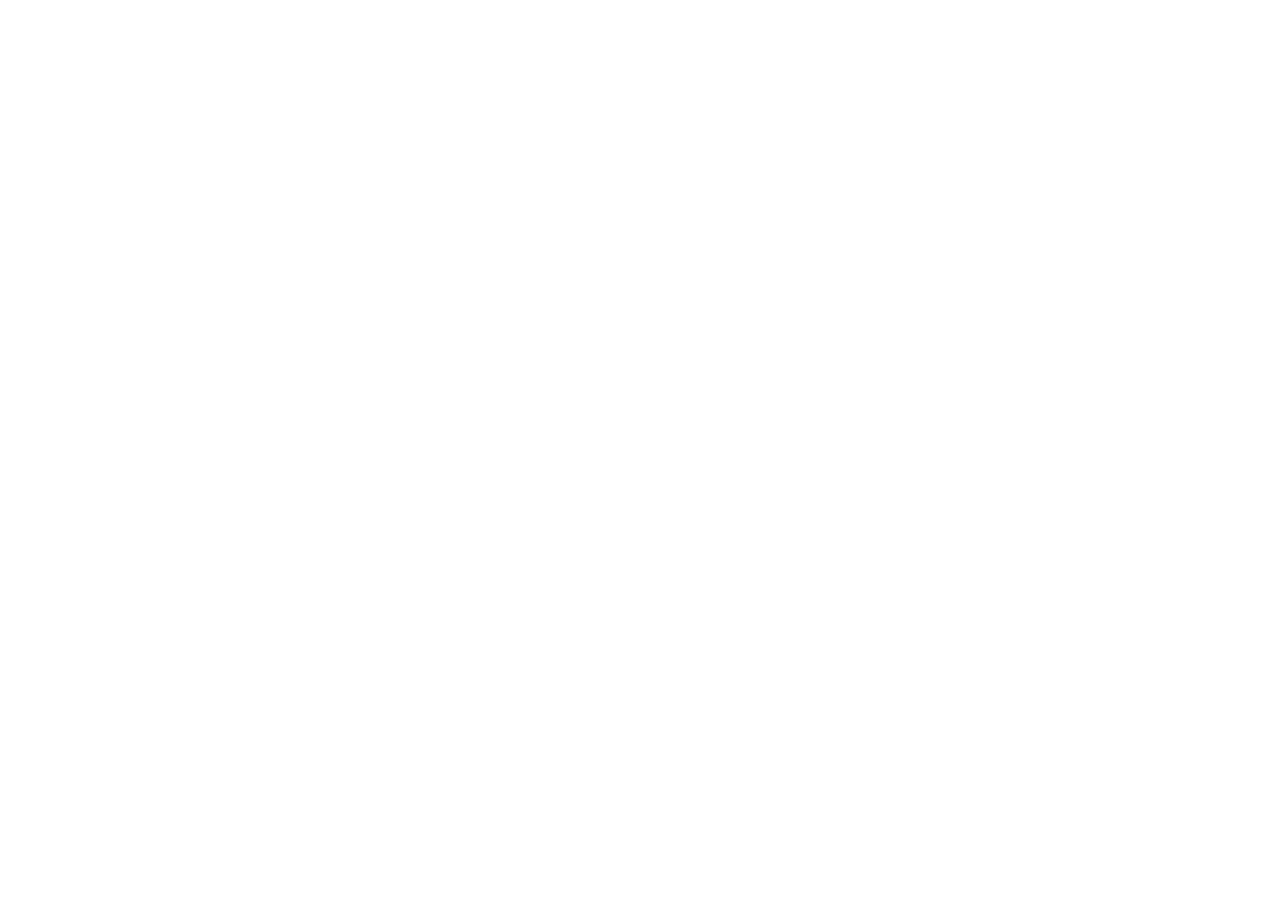
==== index.html @ cc89aab2 "Clon Pinterest V1" ====
<!DOCTYPE html>
<html lang="en">
<head>
    <meta charset="UTF-8">
    <meta http-equiv="X-UA-Compatible" content="IE=edge">
    <meta name="viewport" content="width=device-width, initial-scale=1.0">
    <!--Enlace para el documento CSS-->
    <link rel="stylesheet" href="style.css">
    <title>Clon de Pinterest</title>
</head>
<body>
    
</body>
</html>
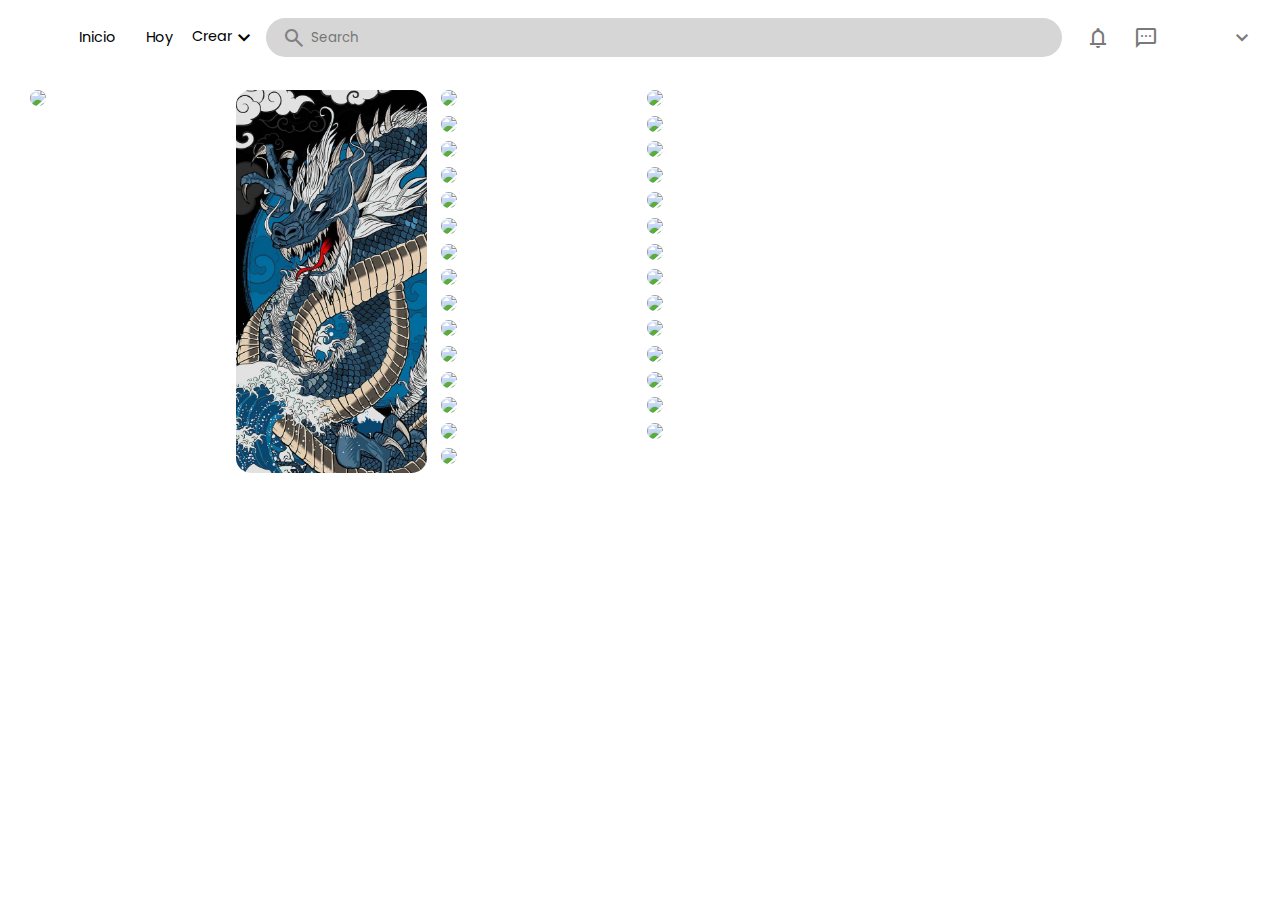
==== commit 1d03cfa5: "Clon Pinterest V5" ====
--- a/index.html
+++ b/index.html
@@ -4,11 +4,1306 @@
     <meta charset="UTF-8">
     <meta http-equiv="X-UA-Compatible" content="IE=edge">
     <meta name="viewport" content="width=device-width, initial-scale=1.0">
+    <!--Enlace para los iconos Google-->
+    <link rel="stylesheet" href="https://fonts.googleapis.com/css2?family=Material+Symbols+Outlined:opsz,wght,FILL,GRAD@40,600,1,0" />
     <!--Enlace para el documento CSS-->
     <link rel="stylesheet" href="style.css">
+    <!--Titulo e Icono de pestaña-->
     <title>Clon de Pinterest</title>
+    <link rel="icon" type="img/png" href="img/Logo_Printerest.png">
 </head>
 <body>
-    
+    <header>
+        <nav id="navbar-pinterest">
+            <!--contenedor izquierdo-->
+            <div id="nav_left">
+                <!--Logo de Pinterest-->
+                <div class="container_logo">
+                    <a id="pinterest-icon" href="https://www.pinterest.com">
+                    <!--Imagen del logo de Pinterest-->
+                    <img id="logo_Pinterest" src="img/Logo_Printerest.png" alt="">
+                    </a>
+                </div>
+                <!--Opcion "Inicio"-->
+                <div class="opcNav_left">
+                    <a id="start" href="">Inicio</a>
+                </div>
+                <!--Opcion "Hoy"-->
+                <div class="opcNav_left movil">
+                    <a href="today">Hoy</a>
+                </div>
+                <!--Opcion "Crear"-->
+                <div class="opcNav_left movil">
+                    <a id="create" href="">Crear
+                        <span class="material-symbols-outlined">
+                            expand_more
+                        </span>
+                    </a>
+                </div>
+            </div>
+            <!--contenedor del centro "Busqueda"-->
+            <div id="search">
+                <!--div contenedor de icon lupa e input #search-->
+                <div id="bar-search">
+                    <!--Icono de lupa-->
+                    <span class="material-symbols-outlined">
+                        search
+                    </span>
+                    <!--Input tipo texto de busqueda-->
+                    <input class="finder" type="search" placeholder=" Search">
+                </div>
+            </div>
+            <!--contenedor Derecho de "Opciones de usuario"-->
+            <div id="items-profile">
+                <!--contenedor "Notificaciones"-->
+                <div id="notifications">
+                    <a href="#">
+                        <span class="material-symbols-outlined">
+                            notifications
+                        </span>
+                    </a>
+                </div>
+                <!--Opcion "Mensajes"-->
+                <div id="message">
+                    <a href="#">
+                        <span class="material-symbols-outlined">
+                            sms
+                        </span>
+                    </a>
+                </div>
+                <!--Opcion "Tu perfil"-->
+                <div id="profile-img">
+                    <a href="">
+                        <!--Imagen de perfil del usuario-->
+                        <img id="img_user" src="img/Img_User.png" alt="">
+                    </a>
+                </div>
+                <!--Opcion "Mas opciones"-->
+                <div id="other-options">
+                    <a href="">
+                        <span class="material-symbols-outlined">
+                            expand_more
+                        </span>
+                    </a>
+                </div>
+            </div>
+        </nav>
+    </header>
+    <!--Tener un <main> </main> con #content este debe de contener todas las images-->
+    <main id="content">
+        <div id="gallery">
+            <!--Cada imagen debe de estar encerrada en un <div> </div> con la clase .card-image
+            Por lo menos deben de existir 30 imágenes-->
+            <div class="card-image">
+                <img src="img/Img_Main/Img_1.jpg">
+                <div class="card_layer">
+                    <div class="saveCard_layer">
+                        <a class="btn_save" href="">
+                            Guardar
+                        </a>
+                        <a class="card_profile" href="">Perfil
+                            <span class="material-symbols-outlined">
+                                expand_more
+                            </span>
+                        </a>
+                    </div>
+                    <div class="footer-card_layer">
+                        <div class="footerRight-card_layer">
+                            <a class="footer-card-pg_layer">
+                                <span class="material-symbols-outlined">
+                                    north_east
+                                </span>
+                                <p>
+                                    Enlace.com
+                                </p>
+                            </a>
+                        </div>
+                        <div class="footerLeft-card_layer">
+                            <a href="">
+                                <span class="material-symbols-outlined btn_footCard">
+                                    ios_share
+                                </span>
+                            </a>
+                            <a href="">
+                                <span class="material-symbols-outlined btn_footCard">
+                                    more_horiz
+                                </span>
+                            </a>
+                        </div>
+                    </div>
+                </div>
+            </div>
+            <div class="card-image">
+                <img src="img/Img_Main/Img_31.jpg">
+                <div class="card_layer">
+                    <div class="saveCard_layer">
+                        <a class="btn_save" href="">
+                            Guardar
+                        </a>
+                        <a class="card_profile" href="">Perfil
+                            <span class="material-symbols-outlined">
+                                expand_more
+                            </span>
+                        </a>
+                    </div>
+                    <div class="footer-card_layer">
+                        <div class="footerRight-card_layer">
+                            <a class="footer-card-pg_layer">
+                                <span class="material-symbols-outlined">
+                                    north_east
+                                </span>
+                                <p>
+                                    Enlace.com
+                                </p>
+                            </a>
+                        </div>
+                        <div class="footerLeft-card_layer">
+                            <a href="">
+                                <span class="material-symbols-outlined btn_footCard">
+                                    ios_share
+                                </span>
+                            </a>
+                            <a href="">
+                                <span class="material-symbols-outlined btn_footCard">
+                                    more_horiz
+                                </span>
+                            </a>
+                        </div>
+                    </div>
+                </div>
+            </div>
+            <div class="card-image">
+                <img src="img/Img_Main/Img_2.jpg">
+                <div class="card_layer">
+                    <div class="saveCard_layer">
+                        <a class="btn_save" href="">
+                            Guardar
+                        </a>
+                        <a class="card_profile" href="">Perfil
+                            <span class="material-symbols-outlined">
+                                expand_more
+                            </span>
+                        </a>
+                    </div>
+                    <div class="footer-card_layer">
+                        <div class="footerRight-card_layer">
+                            <a class="footer-card-pg_layer">
+                                <span class="material-symbols-outlined">
+                                    north_east
+                                </span>
+                                <p>
+                                    Enlace.com
+                                </p>
+                            </a>
+                        </div>
+                        <div class="footerLeft-card_layer">
+                            <a href="">
+                                <span class="material-symbols-outlined btn_footCard">
+                                    ios_share
+                                </span>
+                            </a>
+                            <a href="">
+                                <span class="material-symbols-outlined btn_footCard">
+                                    more_horiz
+                                </span>
+                            </a>
+                        </div>
+                    </div>
+                </div>
+            </div>
+            <div class="card-image">
+                <img src="img/Img_Main/Img_9.jpg">
+                <div class="card_layer">
+                    <div class="saveCard_layer">
+                        <a class="btn_save" href="">
+                            Guardar
+                        </a>
+                        <a class="card_profile" href="">Perfil
+                            <span class="material-symbols-outlined">
+                                expand_more
+                            </span>
+                        </a>
+                    </div>
+                    <div class="footer-card_layer">
+                        <div class="footerRight-card_layer">
+                            <a class="footer-card-pg_layer">
+                                <span class="material-symbols-outlined">
+                                    north_east
+                                </span>
+                                <p>
+                                    Enlace.com
+                                </p>
+                            </a>
+                        </div>
+                        <div class="footerLeft-card_layer">
+                            <a href="">
+                                <span class="material-symbols-outlined btn_footCard">
+                                    ios_share
+                                </span>
+                            </a>
+                            <a href="">
+                                <span class="material-symbols-outlined btn_footCard">
+                                    more_horiz
+                                </span>
+                            </a>
+                        </div>
+                    </div>
+                </div>
+            </div>
+            <div class="card-image">
+                <img src="img/Img_Main/Img_4.jpg">
+                <div class="card_layer">
+                    <div class="saveCard_layer">
+                        <a class="btn_save" href="">
+                            Guardar
+                        </a>
+                        <a class="card_profile" href="">Perfil
+                            <span class="material-symbols-outlined">
+                                expand_more
+                            </span>
+                        </a>
+                    </div>
+                    <div class="footer-card_layer">
+                        <div class="footerRight-card_layer">
+                            <a class="footer-card-pg_layer">
+                                <span class="material-symbols-outlined">
+                                    north_east
+                                </span>
+                                <p>
+                                    Enlace.com
+                                </p>
+                            </a>
+                        </div>
+                        <div class="footerLeft-card_layer">
+                            <a href="">
+                                <span class="material-symbols-outlined btn_footCard">
+                                    ios_share
+                                </span>
+                            </a>
+                            <a href="">
+                                <span class="material-symbols-outlined btn_footCard">
+                                    more_horiz
+                                </span>
+                            </a>
+                        </div>
+                    </div>
+                </div>
+            </div>
+            <div class="card-image">
+                <img src="img/Img_Main/Img_5.jpg">
+                <div class="card_layer">
+                    <div class="saveCard_layer">
+                        <a class="btn_save" href="">
+                            Guardar
+                        </a>
+                        <a class="card_profile" href="">Perfil
+                            <span class="material-symbols-outlined">
+                                expand_more
+                            </span>
+                        </a>
+                    </div>
+                    <div class="footer-card_layer">
+                        <div class="footerRight-card_layer">
+                            <a class="footer-card-pg_layer">
+                                <span class="material-symbols-outlined">
+                                    north_east
+                                </span>
+                                <p>
+                                    Enlace.com
+                                </p>
+                            </a>
+                        </div>
+                        <div class="footerLeft-card_layer">
+                            <a href="">
+                                <span class="material-symbols-outlined btn_footCard">
+                                    ios_share
+                                </span>
+                            </a>
+                            <a href="">
+                                <span class="material-symbols-outlined btn_footCard">
+                                    more_horiz
+                                </span>
+                            </a>
+                        </div>
+                    </div>
+                </div>
+            </div>
+            <div class="card-image">
+                <img src="img/Img_Main/Img_6.jpg">
+                <div class="card_layer">
+                    <div class="saveCard_layer">
+                        <a class="btn_save" href="">
+                            Guardar
+                        </a>
+                        <a class="card_profile" href="">Perfil
+                            <span class="material-symbols-outlined">
+                                expand_more
+                            </span>
+                        </a>
+                    </div>
+                    <div class="footer-card_layer">
+                        <div class="footerRight-card_layer">
+                            <a class="footer-card-pg_layer">
+                                <span class="material-symbols-outlined">
+                                    north_east
+                                </span>
+                                <p>
+                                    Enlace.com
+                                </p>
+                            </a>
+                        </div>
+                        <div class="footerLeft-card_layer">
+                            <a href="">
+                                <span class="material-symbols-outlined btn_footCard">
+                                    ios_share
+                                </span>
+                            </a>
+                            <a href="">
+                                <span class="material-symbols-outlined btn_footCard">
+                                    more_horiz
+                                </span>
+                            </a>
+                        </div>
+                    </div>
+                </div>
+            </div>
+            <div class="card-image">
+                <img src="img/Img_Main/Img_8.jpg">
+                <div class="card_layer">
+                    <div class="saveCard_layer">
+                        <a class="btn_save" href="">
+                            Guardar
+                        </a>
+                        <a class="card_profile" href="">Perfil
+                            <span class="material-symbols-outlined">
+                                expand_more
+                            </span>
+                        </a>
+                    </div>
+                    <div class="footer-card_layer">
+                        <div class="footerRight-card_layer">
+                            <a class="footer-card-pg_layer">
+                                <span class="material-symbols-outlined">
+                                    north_east
+                                </span>
+                                <p>
+                                    Enlace.com
+                                </p>
+                            </a>
+                        </div>
+                        <div class="footerLeft-card_layer">
+                            <a href="">
+                                <span class="material-symbols-outlined btn_footCard">
+                                    ios_share
+                                </span>
+                            </a>
+                            <a href="">
+                                <span class="material-symbols-outlined btn_footCard">
+                                    more_horiz
+                                </span>
+                            </a>
+                        </div>
+                    </div>
+                </div>
+            </div>
+            <div class="card-image">
+                <img src="img/Img_Main/Img_3.jpg">
+                <div class="card_layer">
+                    <div class="saveCard_layer">
+                        <a class="btn_save" href="">
+                            Guardar
+                        </a>
+                        <a class="card_profile" href="">Perfil
+                            <span class="material-symbols-outlined">
+                                expand_more
+                            </span>
+                        </a>
+                    </div>
+                    <div class="footer-card_layer">
+                        <div class="footerRight-card_layer">
+                            <a class="footer-card-pg_layer">
+                                <span class="material-symbols-outlined">
+                                    north_east
+                                </span>
+                                <p>
+                                    Enlace.com
+                                </p>
+                            </a>
+                        </div>
+                        <div class="footerLeft-card_layer">
+                            <a href="">
+                                <span class="material-symbols-outlined btn_footCard">
+                                    ios_share
+                                </span>
+                            </a>
+                            <a href="">
+                                <span class="material-symbols-outlined btn_footCard">
+                                    more_horiz
+                                </span>
+                            </a>
+                        </div>
+                    </div>
+                </div>
+            </div>
+            <div class="card-image">
+                <img src="img/Img_Main/Img_11.jpg">
+                <div class="card_layer">
+                    <div class="saveCard_layer">
+                        <a class="btn_save" href="">
+                            Guardar
+                        </a>
+                        <a class="card_profile" href="">Perfil
+                            <span class="material-symbols-outlined">
+                                expand_more
+                            </span>
+                        </a>
+                    </div>
+                    <div class="footer-card_layer">
+                        <div class="footerRight-card_layer">
+                            <a class="footer-card-pg_layer">
+                                <span class="material-symbols-outlined">
+                                    north_east
+                                </span>
+                                <p>
+                                    Enlace.com
+                                </p>
+                            </a>
+                        </div>
+                        <div class="footerLeft-card_layer">
+                            <a href="">
+                                <span class="material-symbols-outlined btn_footCard">
+                                    ios_share
+                                </span>
+                            </a>
+                            <a href="">
+                                <span class="material-symbols-outlined btn_footCard">
+                                    more_horiz
+                                </span>
+                            </a>
+                        </div>
+                    </div>
+                </div>
+            </div>
+            <div class="card-image">
+                <img src="img/Img_Main/Img_12.jpg">
+                <div class="card_layer">
+                    <div class="saveCard_layer">
+                        <a class="btn_save" href="">
+                            Guardar
+                        </a>
+                        <a class="card_profile" href="">Perfil
+                            <span class="material-symbols-outlined">
+                                expand_more
+                            </span>
+                        </a>
+                    </div>
+                    <div class="footer-card_layer">
+                        <div class="footerRight-card_layer">
+                            <a class="footer-card-pg_layer">
+                                <span class="material-symbols-outlined">
+                                    north_east
+                                </span>
+                                <p>
+                                    Enlace.com
+                                </p>
+                            </a>
+                        </div>
+                        <div class="footerLeft-card_layer">
+                            <a href="">
+                                <span class="material-symbols-outlined btn_footCard">
+                                    ios_share
+                                </span>
+                            </a>
+                            <a href="">
+                                <span class="material-symbols-outlined btn_footCard">
+                                    more_horiz
+                                </span>
+                            </a>
+                        </div>
+                    </div>
+                </div>
+            </div>
+            <div class="card-image">
+                <img src="img/Img_Main/Img_13.jpg">
+                <div class="card_layer">
+                    <div class="saveCard_layer">
+                        <a class="btn_save" href="">
+                            Guardar
+                        </a>
+                        <a class="card_profile" href="">Perfil
+                            <span class="material-symbols-outlined">
+                                expand_more
+                            </span>
+                        </a>
+                    </div>
+                    <div class="footer-card_layer">
+                        <div class="footerRight-card_layer">
+                            <a class="footer-card-pg_layer">
+                                <span class="material-symbols-outlined">
+                                    north_east
+                                </span>
+                                <p>
+                                    Enlace.com
+                                </p>
+                            </a>
+                        </div>
+                        <div class="footerLeft-card_layer">
+                            <a href="">
+                                <span class="material-symbols-outlined btn_footCard">
+                                    ios_share
+                                </span>
+                            </a>
+                            <a href="">
+                                <span class="material-symbols-outlined btn_footCard">
+                                    more_horiz
+                                </span>
+                            </a>
+                        </div>
+                    </div>
+                </div>
+            </div>
+            <div class="card-image">
+                <img src="img/Img_Main/Img_14.jpg">
+                <div class="card_layer">
+                    <div class="saveCard_layer">
+                        <a class="btn_save" href="">
+                            Guardar
+                        </a>
+                        <a class="card_profile" href="">Perfil
+                            <span class="material-symbols-outlined">
+                                expand_more
+                            </span>
+                        </a>
+                    </div>
+                    <div class="footer-card_layer">
+                        <div class="footerRight-card_layer">
+                            <a class="footer-card-pg_layer">
+                                <span class="material-symbols-outlined">
+                                    north_east
+                                </span>
+                                <p>
+                                    Enlace.com
+                                </p>
+                            </a>
+                        </div>
+                        <div class="footerLeft-card_layer">
+                            <a href="">
+                                <span class="material-symbols-outlined btn_footCard">
+                                    ios_share
+                                </span>
+                            </a>
+                            <a href="">
+                                <span class="material-symbols-outlined btn_footCard">
+                                    more_horiz
+                                </span>
+                            </a>
+                        </div>
+                    </div>
+                </div>
+            </div>
+            <div class="card-image">
+                <img src="img/Img_Main/Img_10.jpg">
+                <div class="card_layer">
+                    <div class="saveCard_layer">
+                        <a class="btn_save" href="">
+                            Guardar
+                        </a>
+                        <a class="card_profile" href="">Perfil
+                            <span class="material-symbols-outlined">
+                                expand_more
+                            </span>
+                        </a>
+                    </div>
+                    <div class="footer-card_layer">
+                        <div class="footerRight-card_layer">
+                            <a class="footer-card-pg_layer">
+                                <span class="material-symbols-outlined">
+                                    north_east
+                                </span>
+                                <p>
+                                    Enlace.com
+                                </p>
+                            </a>
+                        </div>
+                        <div class="footerLeft-card_layer">
+                            <a href="">
+                                <span class="material-symbols-outlined btn_footCard">
+                                    ios_share
+                                </span>
+                            </a>
+                            <a href="">
+                                <span class="material-symbols-outlined btn_footCard">
+                                    more_horiz
+                                </span>
+                            </a>
+                        </div>
+                    </div>
+                </div>
+            </div>
+            <div class="card-image">
+                <img src="img/Img_Main/Img_7.jpg">
+                <div class="card_layer">
+                    <div class="saveCard_layer">
+                        <a class="btn_save" href="">
+                            Guardar
+                        </a>
+                        <a class="card_profile" href="">Perfil
+                            <span class="material-symbols-outlined">
+                                expand_more
+                            </span>
+                        </a>
+                    </div>
+                    <div class="footer-card_layer">
+                        <div class="footerRight-card_layer">
+                            <a class="footer-card-pg_layer">
+                                <span class="material-symbols-outlined">
+                                    north_east
+                                </span>
+                                <p>
+                                    Enlace.com
+                                </p>
+                            </a>
+                        </div>
+                        <div class="footerLeft-card_layer">
+                            <a href="">
+                                <span class="material-symbols-outlined btn_footCard">
+                                    ios_share
+                                </span>
+                            </a>
+                            <a href="">
+                                <span class="material-symbols-outlined btn_footCard">
+                                    more_horiz
+                                </span>
+                            </a>
+                        </div>
+                    </div>
+                </div>
+            </div>
+            <div class="card-image">
+                <img src="img/Img_Main/Img_15.jpg">
+                <div class="card_layer">
+                    <div class="saveCard_layer">
+                        <a class="btn_save" href="">
+                            Guardar
+                        </a>
+                        <a class="card_profile" href="">Perfil
+                            <span class="material-symbols-outlined">
+                                expand_more
+                            </span>
+                        </a>
+                    </div>
+                    <div class="footer-card_layer">
+                        <div class="footerRight-card_layer">
+                            <a class="footer-card-pg_layer">
+                                <span class="material-symbols-outlined">
+                                    north_east
+                                </span>
+                                <p>
+                                    Enlace.com
+                                </p>
+                            </a>
+                        </div>
+                        <div class="footerLeft-card_layer">
+                            <a href="">
+                                <span class="material-symbols-outlined btn_footCard">
+                                    ios_share
+                                </span>
+                            </a>
+                            <a href="">
+                                <span class="material-symbols-outlined btn_footCard">
+                                    more_horiz
+                                </span>
+                            </a>
+                        </div>
+                    </div>
+                </div>
+            </div>
+            <div class="card-image">
+                <img src="img/Img_Main/Img_16.jpg">
+                <div class="card_layer">
+                    <div class="saveCard_layer">
+                        <a class="btn_save" href="">
+                            Guardar
+                        </a>
+                        <a class="card_profile" href="">Perfil
+                            <span class="material-symbols-outlined">
+                                expand_more
+                            </span>
+                        </a>
+                    </div>
+                    <div class="footer-card_layer">
+                        <div class="footerRight-card_layer">
+                            <a class="footer-card-pg_layer">
+                                <span class="material-symbols-outlined">
+                                    north_east
+                                </span>
+                                <p>
+                                    Enlace.com
+                                </p>
+                            </a>
+                        </div>
+                        <div class="footerLeft-card_layer">
+                            <a href="">
+                                <span class="material-symbols-outlined btn_footCard">
+                                    ios_share
+                                </span>
+                            </a>
+                            <a href="">
+                                <span class="material-symbols-outlined btn_footCard">
+                                    more_horiz
+                                </span>
+                            </a>
+                        </div>
+                    </div>
+                </div>
+            </div>
+            <div class="card-image">
+                <img src="img/Img_Main/Img_17.jpg">
+                <div class="card_layer">
+                    <div class="saveCard_layer">
+                        <a class="btn_save" href="">
+                            Guardar
+                        </a>
+                        <a class="card_profile" href="">Perfil
+                            <span class="material-symbols-outlined">
+                                expand_more
+                            </span>
+                        </a>
+                    </div>
+                    <div class="footer-card_layer">
+                        <div class="footerRight-card_layer">
+                            <a class="footer-card-pg_layer">
+                                <span class="material-symbols-outlined">
+                                    north_east
+                                </span>
+                                <p>
+                                    Enlace.com
+                                </p>
+                            </a>
+                        </div>
+                        <div class="footerLeft-card_layer">
+                            <a href="">
+                                <span class="material-symbols-outlined btn_footCard">
+                                    ios_share
+                                </span>
+                            </a>
+                            <a href="">
+                                <span class="material-symbols-outlined btn_footCard">
+                                    more_horiz
+                                </span>
+                            </a>
+                        </div>
+                    </div>
+                </div>
+            </div>
+            <div class="card-image">
+                <img src="img/Img_Main/Img_18.jpg">
+                <div class="card_layer">
+                    <div class="saveCard_layer">
+                        <a class="btn_save" href="">
+                            Guardar
+                        </a>
+                        <a class="card_profile" href="">Perfil
+                            <span class="material-symbols-outlined">
+                                expand_more
+                            </span>
+                        </a>
+                    </div>
+                    <div class="footer-card_layer">
+                        <div class="footerRight-card_layer">
+                            <a class="footer-card-pg_layer">
+                                <span class="material-symbols-outlined">
+                                    north_east
+                                </span>
+                                <p>
+                                    Enlace.com
+                                </p>
+                            </a>
+                        </div>
+                        <div class="footerLeft-card_layer">
+                            <a href="">
+                                <span class="material-symbols-outlined btn_footCard">
+                                    ios_share
+                                </span>
+                            </a>
+                            <a href="">
+                                <span class="material-symbols-outlined btn_footCard">
+                                    more_horiz
+                                </span>
+                            </a>
+                        </div>
+                    </div>
+                </div>
+            </div>
+            <div class="card-image">
+                <img src="img/Img_Main/Img_19.jpg">
+                <div class="card_layer">
+                    <div class="saveCard_layer">
+                        <a class="btn_save" href="">
+                            Guardar
+                        </a>
+                        <a class="card_profile" href="">Perfil
+                            <span class="material-symbols-outlined">
+                                expand_more
+                            </span>
+                        </a>
+                    </div>
+                    <div class="footer-card_layer">
+                        <div class="footerRight-card_layer">
+                            <a class="footer-card-pg_layer">
+                                <span class="material-symbols-outlined">
+                                    north_east
+                                </span>
+                                <p>
+                                    Enlace.com
+                                </p>
+                            </a>
+                        </div>
+                        <div class="footerLeft-card_layer">
+                            <a href="">
+                                <span class="material-symbols-outlined btn_footCard">
+                                    ios_share
+                                </span>
+                            </a>
+                            <a href="">
+                                <span class="material-symbols-outlined btn_footCard">
+                                    more_horiz
+                                </span>
+                            </a>
+                        </div>
+                    </div>
+                </div>
+            </div>
+            <div class="card-image">
+                <img src="img/Img_Main/Img_20.jpg">
+                <div class="card_layer">
+                    <div class="saveCard_layer">
+                        <a class="btn_save" href="">
+                            Guardar
+                        </a>
+                        <a class="card_profile" href="">Perfil
+                            <span class="material-symbols-outlined">
+                                expand_more
+                            </span>
+                        </a>
+                    </div>
+                    <div class="footer-card_layer">
+                        <div class="footerRight-card_layer">
+                            <a class="footer-card-pg_layer">
+                                <span class="material-symbols-outlined">
+                                    north_east
+                                </span>
+                                <p>
+                                    Enlace.com
+                                </p>
+                            </a>
+                        </div>
+                        <div class="footerLeft-card_layer">
+                            <a href="">
+                                <span class="material-symbols-outlined btn_footCard">
+                                    ios_share
+                                </span>
+                            </a>
+                            <a href="">
+                                <span class="material-symbols-outlined btn_footCard">
+                                    more_horiz
+                                </span>
+                            </a>
+                        </div>
+                    </div>
+                </div>
+            </div>
+            <div class="card-image">
+                <img src="img/Img_Main/Img_21.jpg">
+                <div class="card_layer">
+                    <div class="saveCard_layer">
+                        <a class="btn_save" href="">
+                            Guardar
+                        </a>
+                        <a class="card_profile" href="">Perfil
+                            <span class="material-symbols-outlined">
+                                expand_more
+                            </span>
+                        </a>
+                    </div>
+                    <div class="footer-card_layer">
+                        <div class="footerRight-card_layer">
+                            <a class="footer-card-pg_layer">
+                                <span class="material-symbols-outlined">
+                                    north_east
+                                </span>
+                                <p>
+                                    Enlace.com
+                                </p>
+                            </a>
+                        </div>
+                        <div class="footerLeft-card_layer">
+                            <a href="">
+                                <span class="material-symbols-outlined btn_footCard">
+                                    ios_share
+                                </span>
+                            </a>
+                            <a href="">
+                                <span class="material-symbols-outlined btn_footCard">
+                                    more_horiz
+                                </span>
+                            </a>
+                        </div>
+                    </div>
+                </div>
+            </div>
+            <div class="card-image">
+                <img src="img/Img_Main/Img_22.jpg">
+                <div class="card_layer">
+                    <div class="saveCard_layer">
+                        <a class="btn_save" href="">
+                            Guardar
+                        </a>
+                        <a class="card_profile" href="">Perfil
+                            <span class="material-symbols-outlined">
+                                expand_more
+                            </span>
+                        </a>
+                    </div>
+                    <div class="footer-card_layer">
+                        <div class="footerRight-card_layer">
+                            <a class="footer-card-pg_layer">
+                                <span class="material-symbols-outlined">
+                                    north_east
+                                </span>
+                                <p>
+                                    Enlace.com
+                                </p>
+                            </a>
+                        </div>
+                        <div class="footerLeft-card_layer">
+                            <a href="">
+                                <span class="material-symbols-outlined btn_footCard">
+                                    ios_share
+                                </span>
+                            </a>
+                            <a href="">
+                                <span class="material-symbols-outlined btn_footCard">
+                                    more_horiz
+                                </span>
+                            </a>
+                        </div>
+                    </div>
+                </div>
+            </div>
+            <div class="card-image">
+                <img src="img/Img_Main/Img_23.jpg">
+                <div class="card_layer">
+                    <div class="saveCard_layer">
+                        <a class="btn_save" href="">
+                            Guardar
+                        </a>
+                        <a class="card_profile" href="">Perfil
+                            <span class="material-symbols-outlined">
+                                expand_more
+                            </span>
+                        </a>
+                    </div>
+                    <div class="footer-card_layer">
+                        <div class="footerRight-card_layer">
+                            <a class="footer-card-pg_layer">
+                                <span class="material-symbols-outlined">
+                                    north_east
+                                </span>
+                                <p>
+                                    Enlace.com
+                                </p>
+                            </a>
+                        </div>
+                        <div class="footerLeft-card_layer">
+                            <a href="">
+                                <span class="material-symbols-outlined btn_footCard">
+                                    ios_share
+                                </span>
+                            </a>
+                            <a href="">
+                                <span class="material-symbols-outlined btn_footCard">
+                                    more_horiz
+                                </span>
+                            </a>
+                        </div>
+                    </div>
+                </div>
+            </div>
+            <div class="card-image">
+                <img src="img/Img_Main/Img_24.jpg">
+                <div class="card_layer">
+                    <div class="saveCard_layer">
+                        <a class="btn_save" href="">
+                            Guardar
+                        </a>
+                        <a class="card_profile" href="">Perfil
+                            <span class="material-symbols-outlined">
+                                expand_more
+                            </span>
+                        </a>
+                    </div>
+                    <div class="footer-card_layer">
+                        <div class="footerRight-card_layer">
+                            <a class="footer-card-pg_layer">
+                                <span class="material-symbols-outlined">
+                                    north_east
+                                </span>
+                                <p>
+                                    Enlace.com
+                                </p>
+                            </a>
+                        </div>
+                        <div class="footerLeft-card_layer">
+                            <a href="">
+                                <span class="material-symbols-outlined btn_footCard">
+                                    ios_share
+                                </span>
+                            </a>
+                            <a href="">
+                                <span class="material-symbols-outlined btn_footCard">
+                                    more_horiz
+                                </span>
+                            </a>
+                        </div>
+                    </div>
+                </div>
+            </div>
+            <div class="card-image">
+                <img src="img/Img_Main/Img_25.jpg">
+                <div class="card_layer">
+                    <div class="saveCard_layer">
+                        <a class="btn_save" href="">
+                            Guardar
+                        </a>
+                        <a class="card_profile" href="">Perfil
+                            <span class="material-symbols-outlined">
+                                expand_more
+                            </span>
+                        </a>
+                    </div>
+                    <div class="footer-card_layer">
+                        <div class="footerRight-card_layer">
+                            <a class="footer-card-pg_layer">
+                                <span class="material-symbols-outlined">
+                                    north_east
+                                </span>
+                                <p>
+                                    Enlace.com
+                                </p>
+                            </a>
+                        </div>
+                        <div class="footerLeft-card_layer">
+                            <a href="">
+                                <span class="material-symbols-outlined btn_footCard">
+                                    ios_share
+                                </span>
+                            </a>
+                            <a href="">
+                                <span class="material-symbols-outlined btn_footCard">
+                                    more_horiz
+                                </span>
+                            </a>
+                        </div>
+                    </div>
+                </div>
+            </div>
+            <div class="card-image">
+                <img src="img/Img_Main/Img_26.jpg">
+                <div class="card_layer">
+                    <div class="saveCard_layer">
+                        <a class="btn_save" href="">
+                            Guardar
+                        </a>
+                        <a class="card_profile" href="">Perfil
+                            <span class="material-symbols-outlined">
+                                expand_more
+                            </span>
+                        </a>
+                    </div>
+                    <div class="footer-card_layer">
+                        <div class="footerRight-card_layer">
+                            <a class="footer-card-pg_layer">
+                                <span class="material-symbols-outlined">
+                                    north_east
+                                </span>
+                                <p>
+                                    Enlace.com
+                                </p>
+                            </a>
+                        </div>
+                        <div class="footerLeft-card_layer">
+                            <a href="">
+                                <span class="material-symbols-outlined btn_footCard">
+                                    ios_share
+                                </span>
+                            </a>
+                            <a href="">
+                                <span class="material-symbols-outlined btn_footCard">
+                                    more_horiz
+                                </span>
+                            </a>
+                        </div>
+                    </div>
+                </div>
+            </div>
+            <div class="card-image">
+                <img src="img/Img_Main/Img_27.jpg">
+                <div class="card_layer">
+                    <div class="saveCard_layer">
+                        <a class="btn_save" href="">
+                            Guardar
+                        </a>
+                        <a class="card_profile" href="">Perfil
+                            <span class="material-symbols-outlined">
+                                expand_more
+                            </span>
+                        </a>
+                    </div>
+                    <div class="footer-card_layer">
+                        <div class="footerRight-card_layer">
+                            <a class="footer-card-pg_layer">
+                                <span class="material-symbols-outlined">
+                                    north_east
+                                </span>
+                                <p>
+                                    Enlace.com
+                                </p>
+                            </a>
+                        </div>
+                        <div class="footerLeft-card_layer">
+                            <a href="">
+                                <span class="material-symbols-outlined btn_footCard">
+                                    ios_share
+                                </span>
+                            </a>
+                            <a href="">
+                                <span class="material-symbols-outlined btn_footCard">
+                                    more_horiz
+                                </span>
+                            </a>
+                        </div>
+                    </div>
+                </div>
+            </div>
+            <div class="card-image">
+                <img src="img/Img_Main/Img_28.jpg">
+                <div class="card_layer">
+                    <div class="saveCard_layer">
+                        <a class="btn_save" href="">
+                            Guardar
+                        </a>
+                        <a class="card_profile" href="">Perfil
+                            <span class="material-symbols-outlined">
+                                expand_more
+                            </span>
+                        </a>
+                    </div>
+                    <div class="footer-card_layer">
+                        <div class="footerRight-card_layer">
+                            <a class="footer-card-pg_layer">
+                                <span class="material-symbols-outlined">
+                                    north_east
+                                </span>
+                                <p>
+                                    Enlace.com
+                                </p>
+                            </a>
+                        </div>
+                        <div class="footerLeft-card_layer">
+                            <a href="">
+                                <span class="material-symbols-outlined btn_footCard">
+                                    ios_share
+                                </span>
+                            </a>
+                            <a href="">
+                                <span class="material-symbols-outlined btn_footCard">
+                                    more_horiz
+                                </span>
+                            </a>
+                        </div>
+                    </div>
+                </div>
+            </div>
+            <div class="card-image">
+                <img src="img/Img_Main/Img_29.jpg">
+                <div class="card_layer">
+                    <div class="saveCard_layer">
+                        <a class="btn_save" href="">
+                            Guardar
+                        </a>
+                        <a class="card_profile" href="">Perfil
+                            <span class="material-symbols-outlined">
+                                expand_more
+                            </span>
+                        </a>
+                    </div>
+                    <div class="footer-card_layer">
+                        <div class="footerRight-card_layer">
+                            <a class="footer-card-pg_layer">
+                                <span class="material-symbols-outlined">
+                                    north_east
+                                </span>
+                                <p>
+                                    Enlace.com
+                                </p>
+                            </a>
+                        </div>
+                        <div class="footerLeft-card_layer">
+                            <a href="">
+                                <span class="material-symbols-outlined btn_footCard">
+                                    ios_share
+                                </span>
+                            </a>
+                            <a href="">
+                                <span class="material-symbols-outlined btn_footCard">
+                                    more_horiz
+                                </span>
+                            </a>
+                        </div>
+                    </div>
+                </div>
+            </div>
+            <div class="card-image">
+                <img src="img/Img_Main/Img_30.jpg">
+                <div class="card_layer">
+                    <div class="saveCard_layer">
+                        <a class="btn_save" href="">
+                            Guardar
+                        </a>
+                        <a class="card_profile" href="">Perfil
+                            <span class="material-symbols-outlined">
+                                expand_more
+                            </span>
+                        </a>
+                    </div>
+                    <div class="footer-card_layer">
+                        <div class="footerRight-card_layer">
+                            <a class="footer-card-pg_layer">
+                                <span class="material-symbols-outlined">
+                                    north_east
+                                </span>
+                                <p>
+                                    Enlace.com
+                                </p>
+                            </a>
+                        </div>
+                        <div class="footerLeft-card_layer">
+                            <a href="">
+                                <span class="material-symbols-outlined btn_footCard">
+                                    ios_share
+                                </span>
+                            </a>
+                            <a href="">
+                                <span class="material-symbols-outlined btn_footCard">
+                                    more_horiz
+                                </span>
+                            </a>
+                        </div>
+                    </div>
+                </div>
+            </div>
+        </div>
+    </main>
 </body>
 </html>--- a/style.css
+++ b/style.css
@@ -0,0 +1,423 @@
+/*Configuraciones universales para las etiquetas*/
+@import url('https://fonts.googleapis.com/css2?family=Blinker:wght@300;400;600;700&family=Poppins:wght@200;300;400;500;600;700;800&display=swap');
+
+:root {
+    --bg-main: #fff;
+    --bg-search: rgb(214, 214, 214);
+}
+
+* {
+    margin: 0;
+    padding: 0;
+    font-family: 'Poppins', sans-serif;
+}
+
+header {
+    background-color: aquamarine;
+    width: 100%;
+    position: fixed;
+    z-index: 500;
+}
+
+header #navbar-pinterest {
+    background-color: var(--bg-main);
+    height: 55px;
+    padding: 10px;
+    display: flex;
+    justify-content: space-between;
+    align-content: center;
+}
+
+header #navbar-pinterest #nav_left {
+    background-color: rgb(255, 255, 255);
+    width: 250px;
+    max-width: 250px;
+    display: flex;
+    align-items: center;
+    text-align: center;
+}
+
+header #navbar-pinterest #nav_left div {
+    width: 100%;
+}
+
+header #navbar-pinterest #nav_left .opcNav_left {
+    height: 75%;
+    border-radius: 20px;
+    display: flex;
+    justify-content: center;
+    align-items: center;
+    margin: 0 2px;
+}
+/*header #navbar-pinterest #nav_left div:hover {
+    background-color: black;
+    color: #fff;
+}*/
+
+header #navbar-pinterest #nav_left .opcNav_left:hover {
+    background-color: black;
+}
+
+header #navbar-pinterest #nav_left .opcNav_left:hover a{
+    color: #fff;
+}
+
+/*header #navbar-pinterest #nav_left #pinterest-icon {
+    margin: 0 auto;
+}*/
+
+header #navbar-pinterest #nav_left #pinterest-icon:hover {
+    background-color: #ffffff;
+}
+
+header #logo_Pinterest {
+    width: 25px;
+}
+
+header #logo_Pinterest:hover {
+    background-color: red;
+    border-radius: 50%;
+}
+
+header #navbar-pinterest #nav_left div a {
+    text-decoration: none;
+    color: black;
+    font-size: 0.9rem;
+}
+
+header #navbar-pinterest #nav_left #create {
+    display: flex;
+}
+
+header #navbar-pinterest #search {
+    background-color: var(--bg-main);
+    width: 65%;
+    display: flex;
+    text-align: center;
+    align-items: center;
+}
+
+header #navbar-pinterest #search #bar-search{
+    background-color:  var(--bg-search);
+    border-radius: 30px;
+    width: 98%;
+    height: 70%;
+    margin: 0 auto;
+    display: flex;
+    align-items: center;
+}
+
+/*LUPA en la barra de Navegación*/
+header #navbar-pinterest #search #bar-search span{
+    padding-left: 2%;
+    text-align: left;
+    width: 25px;
+    color: gray;
+}
+
+header #navbar-pinterest #search #bar-search input{
+    background-color: var(--bg-search);
+    width: 91%;
+    border: none;
+    text-decoration: none;
+}
+
+
+header #navbar-pinterest #items-profile {
+    background-color: var(--bg-main);
+    width: 20%;
+    min-width: 150px;
+    max-width: 200px;
+    display: flex;
+    flex-direction: row;
+    justify-content: space-evenly;
+    align-items: center;
+}
+
+header #navbar-pinterest #items-profile div{
+    width: 35px;
+    height: 35px;
+    padding: 3px;
+    border-radius: 50%;
+    display: flex;
+    justify-content: center;
+    align-items: center;
+}
+
+header #navbar-pinterest #items-profile div:hover{
+    background-color: var(--bg-search);
+}
+
+header #navbar-pinterest #items-profile div a{
+    display: flex;
+    align-items: center;
+    text-decoration: none;
+}
+
+
+header #navbar-pinterest #img_user {
+    width: 30px;
+}
+
+/* ESTLOS DE LOS ICONOS #items-profile*/
+#items-profile .material-symbols-outlined {
+    color: #797979;
+}
+
+main {
+    background-color: var(--bg-main);
+}
+
+main #gallery {
+    padding: 90px 50px 10px 50px;
+    columns: 7 206px;
+    column-gap: 0.9em;
+}
+
+/*Tarjeta que contiene todo la IMG y la capa Hover*/
+main #gallery .card-image {
+    position: relative;
+    margin-bottom: 0.6em;
+    display: flex;
+}
+/*Imagen de las tarjetas*/
+main #gallery img {
+    max-width: 100%;
+    border-radius: 15px;
+}
+
+main #gallery .card_layer {
+    overflow: hidden;
+    background-color: #0300005d;
+    position: absolute;
+    width: 100%;
+    height: 0;
+    top: 0;
+    display: flex;
+    flex-direction: column;
+    justify-content: space-around;
+    align-items: stretch;
+    border-radius: 15px;
+}
+
+main #gallery .card_layer .saveCard_layer {
+    display: flex;
+    flex-direction: row-reverse;
+    justify-content: space-around;
+    align-content: center;
+    flex-wrap: nowrap;
+    align-items: center;
+    position: relative;
+}
+
+main #gallery .card_layer .card_profile {
+    color: #fff;
+    min-width: 58px;
+    width: 100%;
+    height: 35px;
+    margin: 0 0 0 15px;
+    display: flex;
+    align-items: center;
+    justify-content: center;
+    text-align: center;
+    text-decoration: none;
+}
+
+main #gallery .card_layer .btn_save {
+    background-color: red;
+    color: white;
+    min-width: 80px;
+    width: 100%;
+    height: 35px;
+    margin: 13px;
+    padding-top: 16px;
+    text-decoration: none;
+    border-radius: 90px;
+    text-align: center;
+    font-size: 0.9em;
+}
+
+main #gallery .card_layer .footer-card_layer {
+    color: white;
+    width: 100%;
+    padding-bottom: 8px;
+    display: flex;
+    justify-content: space-between;
+    text-align: center;
+    align-items: center;
+    border-bottom-left-radius: 15px;
+    border-bottom-right-radius: 15px;
+}
+
+.footerRight-card_layer{
+    padding: 0 0 0 7px;
+    display: flex;
+    width: 55%;
+}
+.footerLeft-card_layer{
+    display: flex;
+    width: 45%;
+    justify-content: space-evenly;
+}
+
+/*Boton de "Enlace.com"*/
+main #gallery .card_layer .footer-card_layer .footer-card-pg_layer {
+    background-color: rgb(219, 219, 218);
+    color: black;
+    height: 35px;
+    width: 95%;
+    display: flex;
+    align-items: center;
+    justify-content: flex-start;
+    border-radius: 30px;
+}
+
+main #gallery .card_layer .footer-card_layer .footer-card-pg_layer p {
+    white-space: nowrap;
+    overflow: hidden;
+    text-overflow: ellipsis;
+    font-size: 1em;
+}
+
+/*BOTONES DE COMPARTIR Y MAS*/
+main #gallery .card_layer .footer-card_layer .btn_footCard {
+    background-color: rgb(219, 219, 218);
+    color: black;
+    width: 38px;
+    height: 30px;
+    border-radius: 50%;
+    text-align: center;
+    padding-top: 8px;
+}
+
+/*EFECTOS HOVER DE LAS IMAGENES*/
+main #gallery .card-image:hover .card_layer {
+    background-color: #0300005d;
+    position: absolute;
+    width: 100%;
+    height: 100%;
+    top: 0;
+    display: flex;
+    flex-direction: column;
+    justify-content: space-between;
+    border-radius: 15px;
+    cursor: move;
+}
+main #gallery .card_layer .btn_save:hover {
+    background-color: rgb(170, 0, 0);
+}
+
+/*Botones footer-card_layer enlace*/
+main #gallery .card_layer .footer-card_layer .footer-card-pg_layer:hover {
+    background-color: rgb(255, 255, 255);
+}
+
+/*Enlace del boton "Enlace.com"*/
+main #gallery .card_layer .footer-card_layer .footer-card-pg_layer a {
+    color: #000;
+    text-decoration: none;
+    font-size: 0.8em;
+}
+/*Iconos del boton "Enlace.com"*/
+main #gallery .card_layer .footer-card_layer .footer-card-pg_layer span {
+    font-size: 1.3em;
+    margin-left: 5px;
+}
+
+/*Botones footer-card_layer Share y More*/
+main #gallery .card_layer .footer-card_layer .btn_footCard:hover {
+    background-color: rgb(255, 255, 255);
+}
+
+/*---------------------------------------------------------------------*/
+
+
+/*MEDIA QUERY | PARA PORTATILES*/
+/*---------------------------------------------------------------------*/
+@media screen and (max-width: 1407px){
+    
+    /*CONVERTIMOS LA SECCION EN 2 */
+    main #gallery {
+        padding: 90px 30px 30px 30px;
+        columns: 6 165px;
+        column-gap: 0.9em;
+    }
+
+        main #gallery .card_layer .footerLeft-card_layer {
+        width: 100%;
+    }
+
+    main #gallery .card_layer .footerLeft-card_layer a{
+        display: flex;
+        text-decoration: none;
+    }
+
+    /*BOTONES DE COMPARTIR Y MAS*/
+    main #gallery .card_layer .footer-card_layer .btn_footCard {
+        background-color: rgb(219, 219, 218);
+        color: black;
+        width: 32px;
+        height: 25px;
+        border-radius: 50%;
+        text-align: center;
+        padding-top: 6px;
+    }
+}
+/*---------------------------------------------------------------------*/
+
+
+/*MEDIA QUERY | PARA MOVIL*/
+@media screen and (max-width: 500px){
+    /*BARRA DE NAVEGACION
+    
+    SEGMENTO IZQUIERDO DE LA BARRA DE NAVEGACION*/
+    header #navbar-pinterest #nav_left {
+        width: 160px;
+        min-width: 120px;
+    }
+    /*Opcion Hoy y Crear se eliminan*/
+    #navbar-pinterest #nav_left .opcNav_left.movil {
+        display: none;
+    }
+
+    /*SEGMENTO CENTRO DE LA BARRA DE NAVEGACION*/
+    /*Ajustamos el tamaño del segmento centro "#Search"*/
+    header #navbar-pinterest #search {
+        width: auto;
+    }
+    /*Ajustamos el tamaño del contenedor de la lupa e input*/
+    header #navbar-pinterest #search #bar-search{
+        background-color:  var(--bg-main);
+        width: 100%;
+        display: flex;
+        align-items: center;
+    }
+    
+    /*LUPA en la barra de Navegación*/
+    header #navbar-pinterest #search #bar-search span{
+        text-align: center;
+    }
+    /*Input de navegacion (Eliminado)*/
+    header #navbar-pinterest #search #bar-search input{
+        display: none;
+    }
+    
+    /*SEGMENTO DERECHO DE LA BARRA DE NAVEGACION*/
+    /**/
+    header #navbar-pinterest #items-profile {
+        width: auto;
+        max-width: 100%;
+    }
+    
+    /*CONVERTIMOS LA SECCION EN 2 */
+    main #gallery {
+        padding: 90px 30px 30px 30px;
+        columns: 2 150px;
+        column-gap: 0.9em;
+    }
+
+    header #navbar-pinterest #search #bar-search input{
+        display: none;
+    }
+
+}